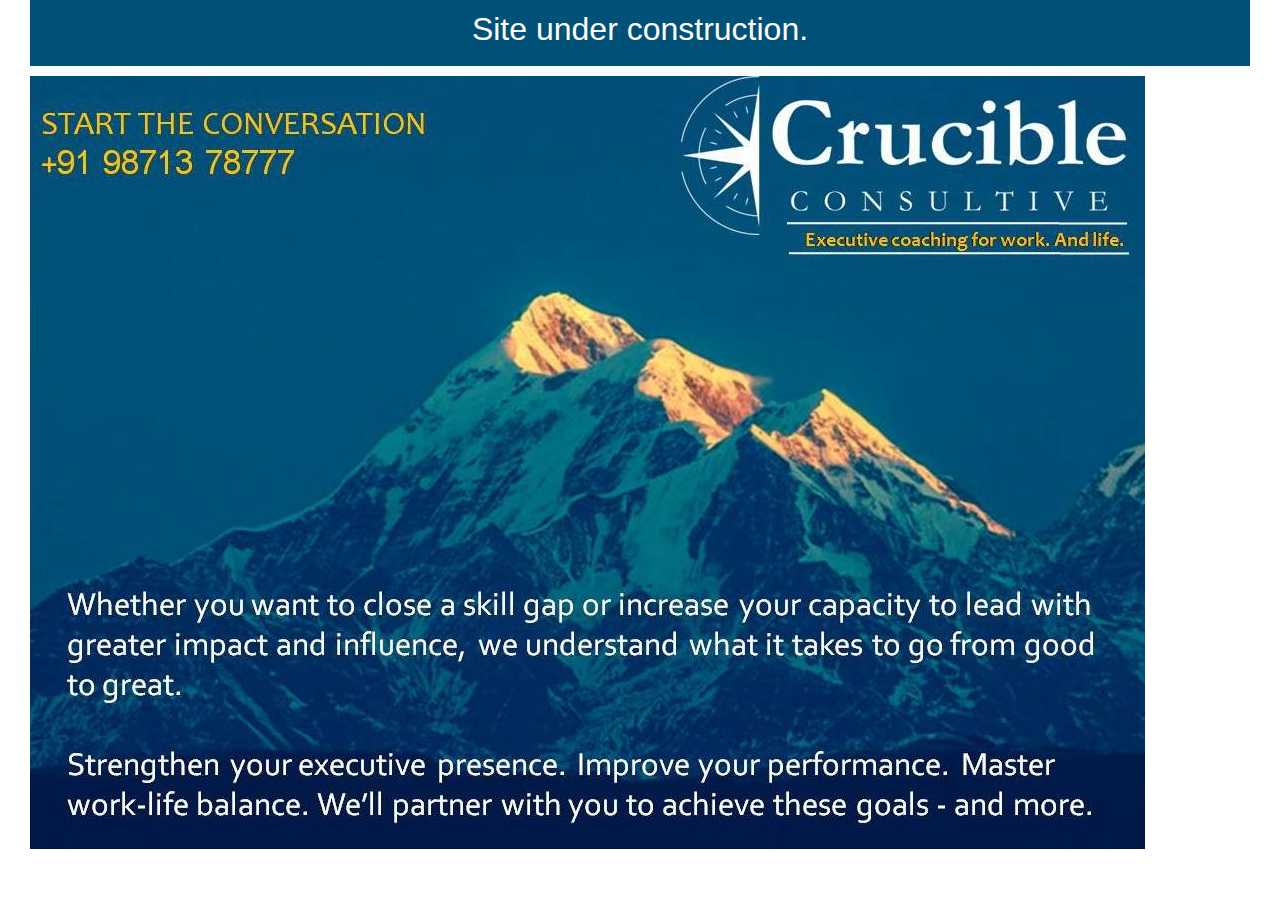
==== index.html @ ec75a0f4 "Added bootstrap and minor CSS changes" ====
<!DOCTYPE html>
<html lang="en">
<head>
    <meta charset="UTF-8">
    <meta name="viewport" content="width=device-width, initial-scale=1.0">
    <title>Crucible Consultative</title>
    <link rel="stylesheet" href="https://stackpath.bootstrapcdn.com/bootstrap/4.5.2/css/bootstrap.min.css" integrity="sha384-JcKb8q3iqJ61gNV9KGb8thSsNjpSL0n8PARn9HuZOnIxN0hoP+VmmDGMN5t9UJ0Z" crossorigin="anonymous">
    <script src="https://code.jquery.com/jquery-3.5.1.slim.min.js" integrity="sha384-DfXdz2htPH0lsSSs5nCTpuj/zy4C+OGpamoFVy38MVBnE+IbbVYUew+OrCXaRkfj" crossorigin="anonymous"></script>
    <script src="https://cdn.jsdelivr.net/npm/popper.js@1.16.1/dist/umd/popper.min.js" integrity="sha384-9/reFTGAW83EW2RDu2S0VKaIzap3H66lZH81PoYlFhbGU+6BZp6G7niu735Sk7lN" crossorigin="anonymous"></script>
    <script src="https://stackpath.bootstrapcdn.com/bootstrap/4.5.2/js/bootstrap.min.js" integrity="sha384-B4gt1jrGC7Jh4AgTPSdUtOBvfO8shuf57BaghqFfPlYxofvL8/KUEfYiJOMMV+rV" crossorigin="anonymous"></script>
    <link rel="stylesheet" href="./assets/css/style.css">
</head>
<body>
    <div id="mainContainer" class="container-fluid">
        <div class="container-fluid">
            <div id="underConstMsg" class="container-fluid">
                <h2>Site under construction.</h2>
            </div>
            <img
                id="tempPic_1"
                src="./assets/images/TempPic_1.jpg"
                alt="Crucible Consultative"
            >
        </div>
    </div>
</body>
</html>
---- assets/css/style.css ----
#mainContainer {
    display: flex;
    flex-direction: column;
    justify-content: center;
    text-align: center;
}

#underConstMsg {
    font-size: larger;
    padding: 0.5em;
    margin: 0 0 10px 0;
    background-color: #005177;
    color: #fffcfe;
}

#tempPic_1 {
    display: block;
    max-width: 100%;
    max-height: 100%;
}
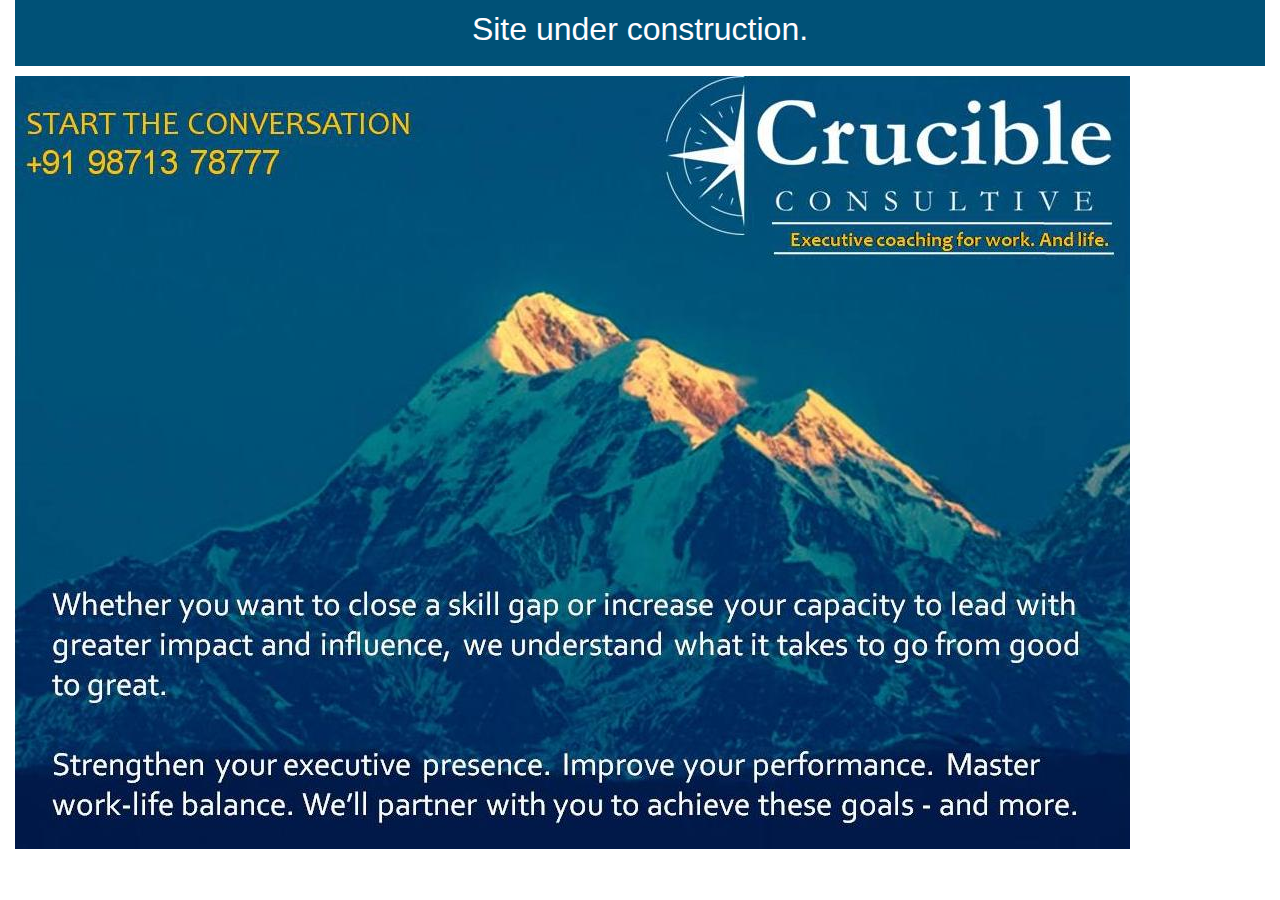
==== commit a086a794: "Added logos to images folder" ====
--- a/index.html
+++ b/index.html
@@ -3,25 +3,32 @@
 <head>
     <meta charset="UTF-8">
     <meta name="viewport" content="width=device-width, initial-scale=1.0">
-    <title>Crucible Consultative</title>
+    <title>Crucible Consultive</title>
     <link rel="stylesheet" href="https://stackpath.bootstrapcdn.com/bootstrap/4.5.2/css/bootstrap.min.css" integrity="sha384-JcKb8q3iqJ61gNV9KGb8thSsNjpSL0n8PARn9HuZOnIxN0hoP+VmmDGMN5t9UJ0Z" crossorigin="anonymous">
-    <script src="https://code.jquery.com/jquery-3.5.1.slim.min.js" integrity="sha384-DfXdz2htPH0lsSSs5nCTpuj/zy4C+OGpamoFVy38MVBnE+IbbVYUew+OrCXaRkfj" crossorigin="anonymous"></script>
-    <script src="https://cdn.jsdelivr.net/npm/popper.js@1.16.1/dist/umd/popper.min.js" integrity="sha384-9/reFTGAW83EW2RDu2S0VKaIzap3H66lZH81PoYlFhbGU+6BZp6G7niu735Sk7lN" crossorigin="anonymous"></script>
-    <script src="https://stackpath.bootstrapcdn.com/bootstrap/4.5.2/js/bootstrap.min.js" integrity="sha384-B4gt1jrGC7Jh4AgTPSdUtOBvfO8shuf57BaghqFfPlYxofvL8/KUEfYiJOMMV+rV" crossorigin="anonymous"></script>
     <link rel="stylesheet" href="./assets/css/style.css">
 </head>
 <body>
     <div id="mainContainer" class="container-fluid">
-        <div class="container-fluid">
-            <div id="underConstMsg" class="container-fluid">
+        <div id="underConstMsg" class="row">
+            <div class="col-lg-12 col-md-12 col-sm-12">
                 <h2>Site under construction.</h2>
             </div>
-            <img
-                id="tempPic_1"
-                src="./assets/images/TempPic_1.jpg"
-                alt="Crucible Consultative"
-            >
+        </div>
+        <div class="row">
+            <div class="col-lg-12 col-md-12 col-sm-12">
+                <img
+                    id="tempPic_1"
+                    class="img-fluid"
+                    src="./assets/images/TempPic_1.jpg"
+                    alt="Crucible Consultative"
+                >
+            </div>
         </div>
     </div>
+
+    <!-- Bootstrap CDNs -->
+    <script src="https://code.jquery.com/jquery-3.5.1.slim.min.js" integrity="sha384-DfXdz2htPH0lsSSs5nCTpuj/zy4C+OGpamoFVy38MVBnE+IbbVYUew+OrCXaRkfj" crossorigin="anonymous"></script>
+    <script src="https://cdn.jsdelivr.net/npm/popper.js@1.16.1/dist/umd/popper.min.js" integrity="sha384-9/reFTGAW83EW2RDu2S0VKaIzap3H66lZH81PoYlFhbGU+6BZp6G7niu735Sk7lN" crossorigin="anonymous"></script>
+    <script src="https://stackpath.bootstrapcdn.com/bootstrap/4.5.2/js/bootstrap.min.js" integrity="sha384-B4gt1jrGC7Jh4AgTPSdUtOBvfO8shuf57BaghqFfPlYxofvL8/KUEfYiJOMMV+rV" crossorigin="anonymous"></script>
 </body>
 </html>